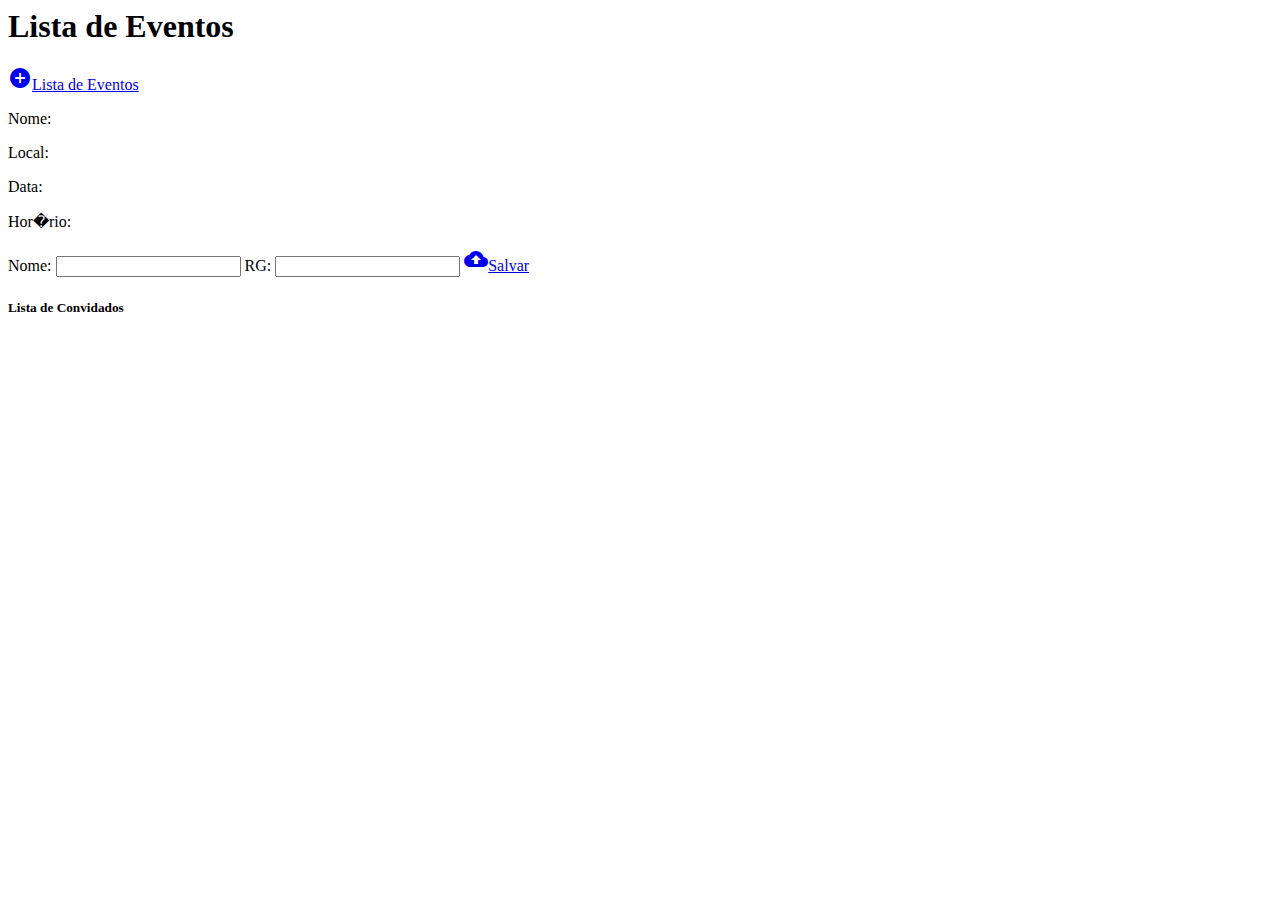
==== src/main/resources/templates/evento/detalhesEvento.html @ 5c304bce "Models, controllers and reposirotys created" ====
<html>

<hmtl xmlns:th="http://thymeleaf.org"
xmlns:layout="http://www.ultraq.net.nz/thymeleaf/layout">

<head>
      <!--Import Google Icon Font-->
      <link href="https://fonts.googleapis.com/icon?family=Material+Icons" rel="stylesheet"/>
      <!--Import materialize.css-->
      <link type="text/css" rel="stylesheet" href="materialize/css/materialize.min.css"  media="screen,projection"/>

      <!--Let browser know website is optimized for mobile-->
      <meta name="viewport" content="width=device-width, initial-scale=1.0"/>
    </head>

<body>
<h1>Lista de Eventos</h1>
<a href="/eventos" class="waves-effect waves-light btn"><i class="material-icons left">add_circle</i>Lista de Eventos</a>

	<div th:each="evento: ${evento}" class="container">
		<div class="row">
			<p>Nome: <span th:text="${evento.nome}"></span></p>
			<p>Local: <span th:text="${evento.local}"></span></p>
			<p>Data: <span th:text="${evento.data}"></span></p>
			<p>Hor�rio: <span th:text="${evento.horario}"></span></p>
		</div>
	
	</div>
	
	<form class="container" method="post">
		Nome: <input type="text" value="" name="nomeConvidado"></input>
		RG: <input type="text" value="" name="rg"></input>
		<a  type="submit" href="/cadastrarEvento" class="waves-effect waves-light btn"><i class="material-icons left">cloud_upload</i>Salvar</a>
	</form>
	
	<h5>Lista de Convidados</h5>
	
	<div class="container" th:eatc="convidado: ${convidados}">
		<div class="row">
			<div class="inout-field col s6">
				<p><span th:text="${convidado.nomeConvidado}"></span></p>
			</div>
			<div class="inout-field col s3">
				<p><span th:text="${convidado.rg}"></span></p>
			</div>
		</div>
	</div>
			
<script type="text/javascript" src="materialize/js/materialize.min.js"></script>
</body>

</html>
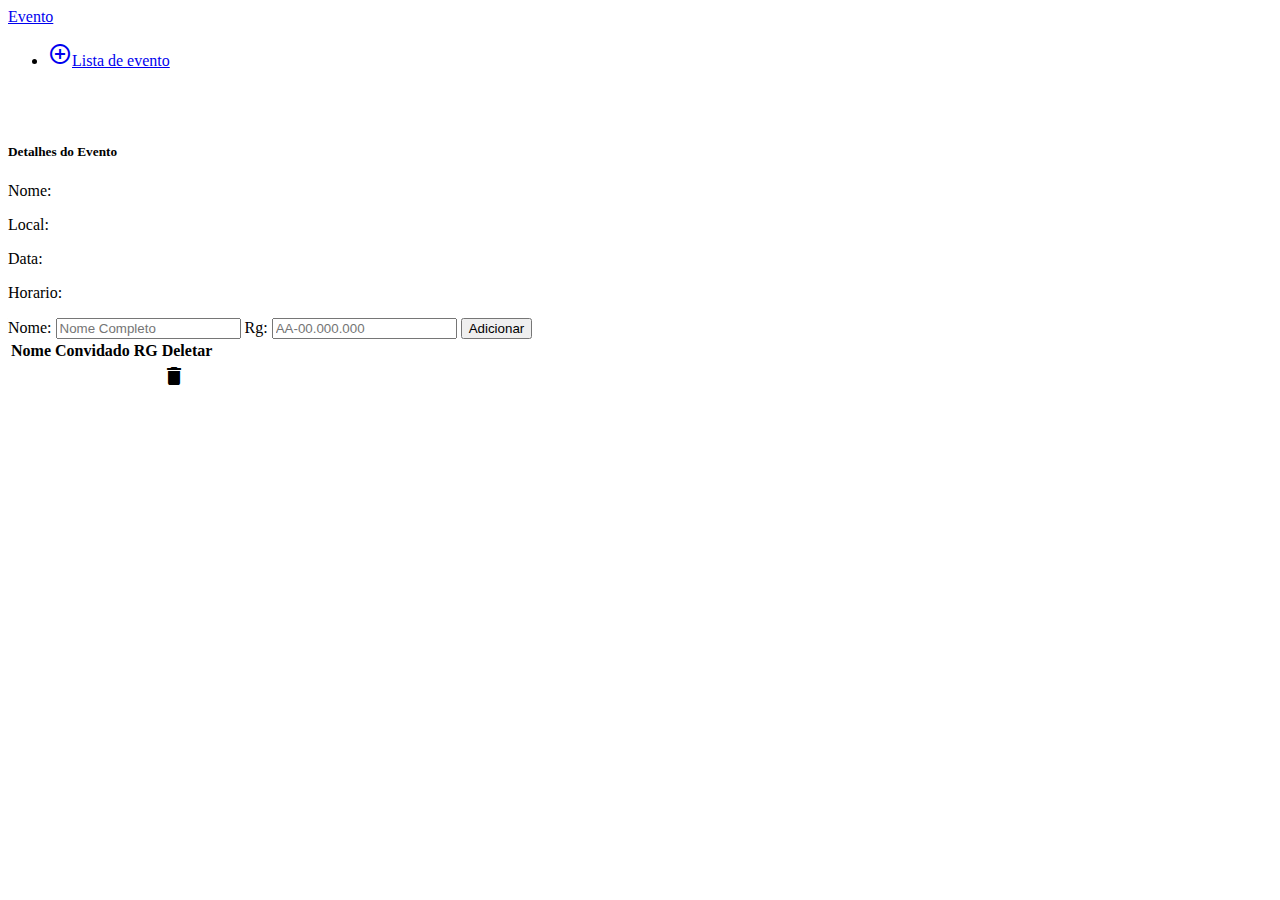
==== commit ae292f7b: "Realacionamento das tabelas Evento e Convidado. Layout" ====
--- a/src/main/resources/templates/evento/detalhesEvento.html
+++ b/src/main/resources/templates/evento/detalhesEvento.html
@@ -1,52 +1,74 @@
-<html>
-
-<hmtl xmlns:th="http://thymeleaf.org"
-xmlns:layout="http://www.ultraq.net.nz/thymeleaf/layout">
-
+<!DOCTYPE html>
+<html xmlns:th="http://thymeleaf.org"
+	  xmlns:layout="http://www.ultraq.net.nz/thymeleaf/layout">
 <head>
-      <!--Import Google Icon Font-->
+	<title>EventosApp</title>
+	 <!--Import Google Icon Font-->
       <link href="https://fonts.googleapis.com/icon?family=Material+Icons" rel="stylesheet"/>
       <!--Import materialize.css-->
       <link type="text/css" rel="stylesheet" href="materialize/css/materialize.min.css"  media="screen,projection"/>
 
       <!--Let browser know website is optimized for mobile-->
       <meta name="viewport" content="width=device-width, initial-scale=1.0"/>
-    </head>
+      
+      <link rel="stylesheet" href="style/styleCss.css"/>
+</head>
+<body>
 
-<body>
-<h1>Lista de Eventos</h1>
-<a href="/eventos" class="waves-effect waves-light btn"><i class="material-icons left">add_circle</i>Lista de Eventos</a>
-
-	<div th:each="evento: ${evento}" class="container">
+	<header>
+		<nav class="menu">
+		    <div class="nav-wrapper">
+		      <a href="#" class="brand-logo">Evento</a>
+		      <ul id="nav-mobile" class="right hide-on-med-and-down">
+		        <li><a href="/listaEventos" class="waves-effect waves-light btn"><i class="material-icons left">add_circle_outline</i>Lista de evento</a></li>
+		      </ul>
+		    </div>
+		</nav>
+	</header>
+	<br>
+	<br>
+	
+	<div th:each="evento : ${evento}" class="container detalhesEvento">
+	<h5>Detalhes do Evento</h5>
 		<div class="row">
 			<p>Nome: <span th:text="${evento.nome}"></span></p>
 			<p>Local: <span th:text="${evento.local}"></span></p>
 			<p>Data: <span th:text="${evento.data}"></span></p>
-			<p>Hor�rio: <span th:text="${evento.horario}"></span></p>
+			<p>Horario: <span th:text="${evento.horario}"></span></p>
 		</div>
-	
 	</div>
 	
-	<form class="container" method="post">
-		Nome: <input type="text" value="" name="nomeConvidado"></input>
-		RG: <input type="text" value="" name="rg"></input>
-		<a  type="submit" href="/cadastrarEvento" class="waves-effect waves-light btn"><i class="material-icons left">cloud_upload</i>Salvar</a>
-	</form>
+		 <th:block th:include="mensagemValidacao"></th:block>
+		<div class="container formConvidado">
+		<form method="post" th:object="${convidado}">
+			Nome: <input type="text" value="" name="nomeConvidado" placeholder="Nome Completo"/>
+			Rg: <input type="text" value="" name="rg" placeholder="AA-00.000.000" class="validate"/>
+			<button class="waves-effect waves-light btn" type="submit">Adicionar</button>
+		</form>
+		</div>
+
+	<table class="container tabelaConvidado">
+		<thead>
+			<tr>
+				<th>Nome Convidado</th>
+				<th>RG</th>
+				<th>Deletar</th>
+			</tr>
+		</thead>
+		<tbody>
+			<tr th:each="convidado : ${convidados}">
+				<td><span th:text="${convidado.nomeConvidado}"></span></td>
+				<td><span th:text="${convidado.rg}"></span></td>
+				<td><a class="waves-effect waves-light btn-small" th:href="${(#mvc.url('EC#deletarConvidado').arg(0, convidado.rg)).build()}"><i class="material-icons left">delete</i></a></td>
+			</tr>
+		</tbody>
+	</table>
 	
-	<h5>Lista de Convidados</h5>
-	
-	<div class="container" th:eatc="convidado: ${convidados}">
-		<div class="row">
-			<div class="inout-field col s6">
-				<p><span th:text="${convidado.nomeConvidado}"></span></p>
-			</div>
-			<div class="inout-field col s3">
-				<p><span th:text="${convidado.rg}"></span></p>
-			</div>
-		</div>
-	</div>
-			
-<script type="text/javascript" src="materialize/js/materialize.min.js"></script>
+
+	<script type="text/javascript" src="https://code.jquery.com/jquery-3.2.1.min.js"></script>
+    <script type="text/javascript" src="materialize/js/materialize.min.js"></script>
+
 </body>
 
+
 </html>